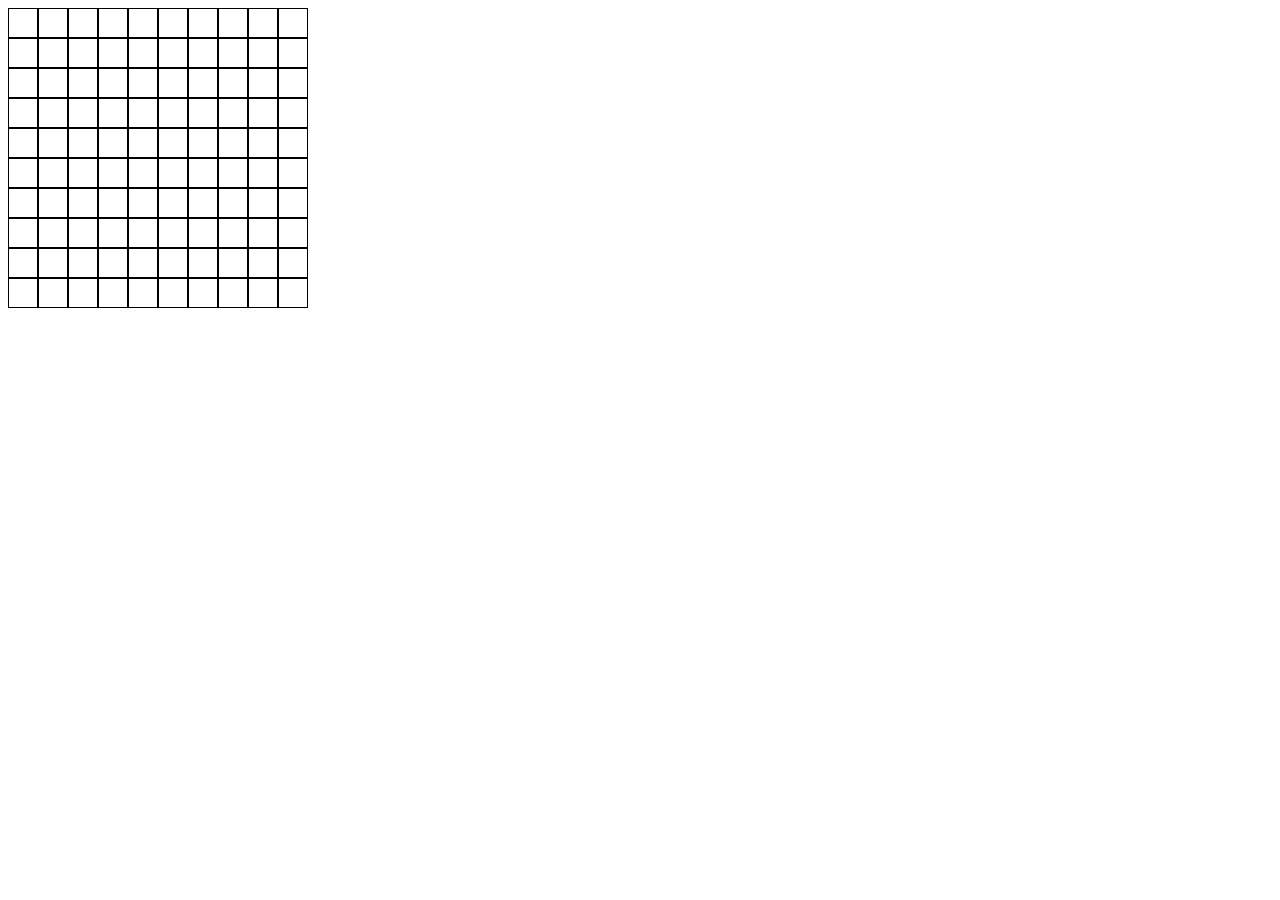
==== minefield/index.html @ 8e0de068 "feat: 지뢰찾기" ====
<!DOCTYPE html>
<html>
    <head>
        <title>지뢰찾기</title>
        <link rel="stylesheet" href="index.css">
    </head>
    <body>
        <div id="minefield"></div>
        <div id="win" style="display: none;">승리!</div>
        <div id="bomb" style="display: none;">펑~~~!!!!!! 폭탄이 터졌습니다.</div>
        <script src="index.js"></script>
    </body>
</html>
---- minefield/index.css ----
#minefield {
  display: flex;
  flex-wrap: wrap;
  width: 300px;
}

.minecell {
  width: 30px;
  height: 30px;
  border: 1px solid black;
  box-sizing: border-box;
  text-align: center;
}
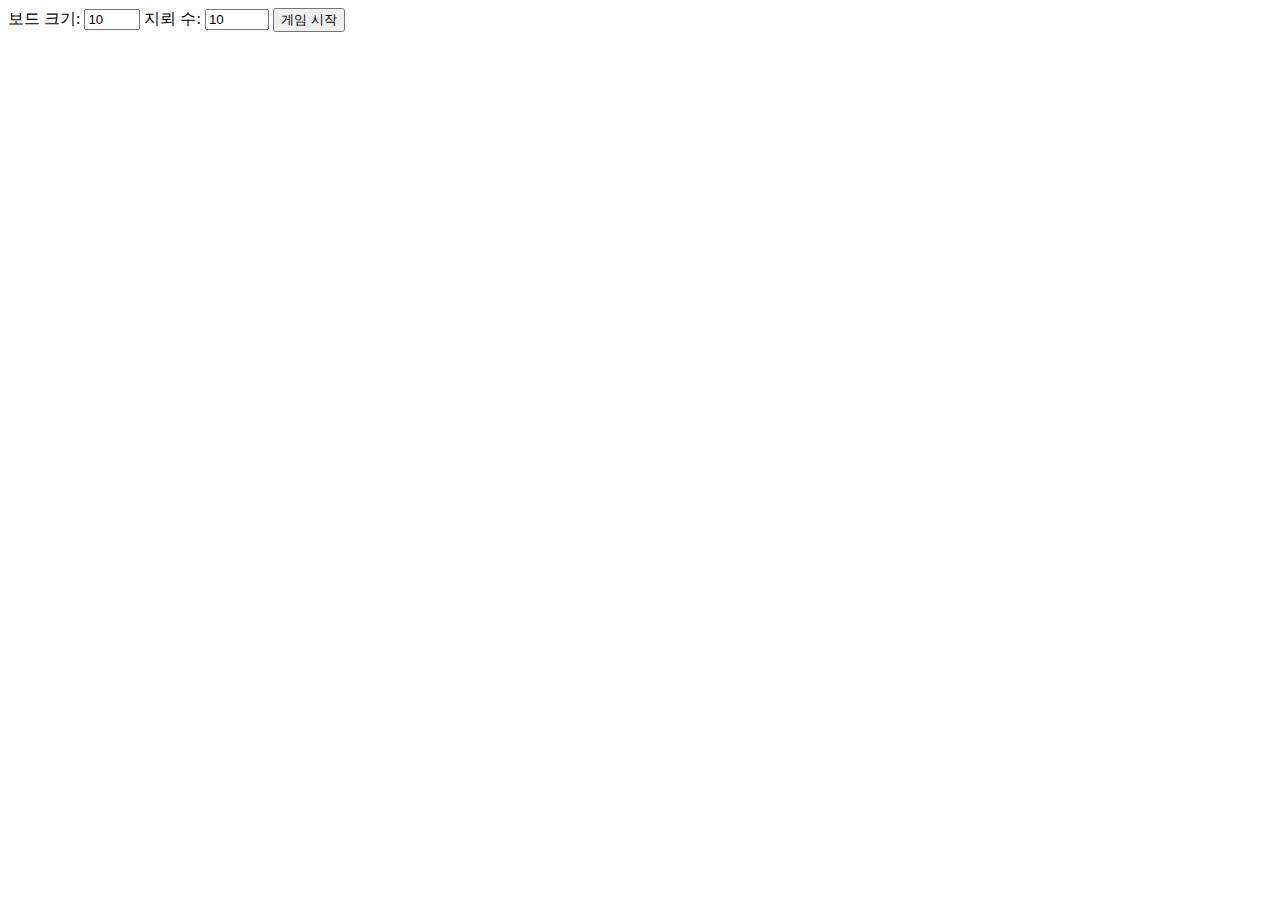
==== commit 723dfb57: "feat : 사이즈, 지뢰갯수 설정 후 게임시작" ====
--- a/minefield/index.html
+++ b/minefield/index.html
@@ -5,9 +5,16 @@
         <link rel="stylesheet" href="index.css">
     </head>
     <body>
+        <label for="sizeInput">보드 크기:</label>
+        <input type="number" id="sizeInput" min="1" max="20" value="10">
+        <label for="mineCountInput">지뢰 수:</label>
+        <input type="number" id="mineCountInput" min="1" max="100" value="10">
+        <button id="startButton">게임 시작</button>
+
         <div id="minefield"></div>
         <div id="win" style="display: none;">승리!</div>
         <div id="bomb" style="display: none;">펑~~~!!!!!! 폭탄이 터졌습니다.</div>
+        <button id="restartButton" style="display: none;">재시작</button>
         <script src="index.js"></script>
     </body>
 </html>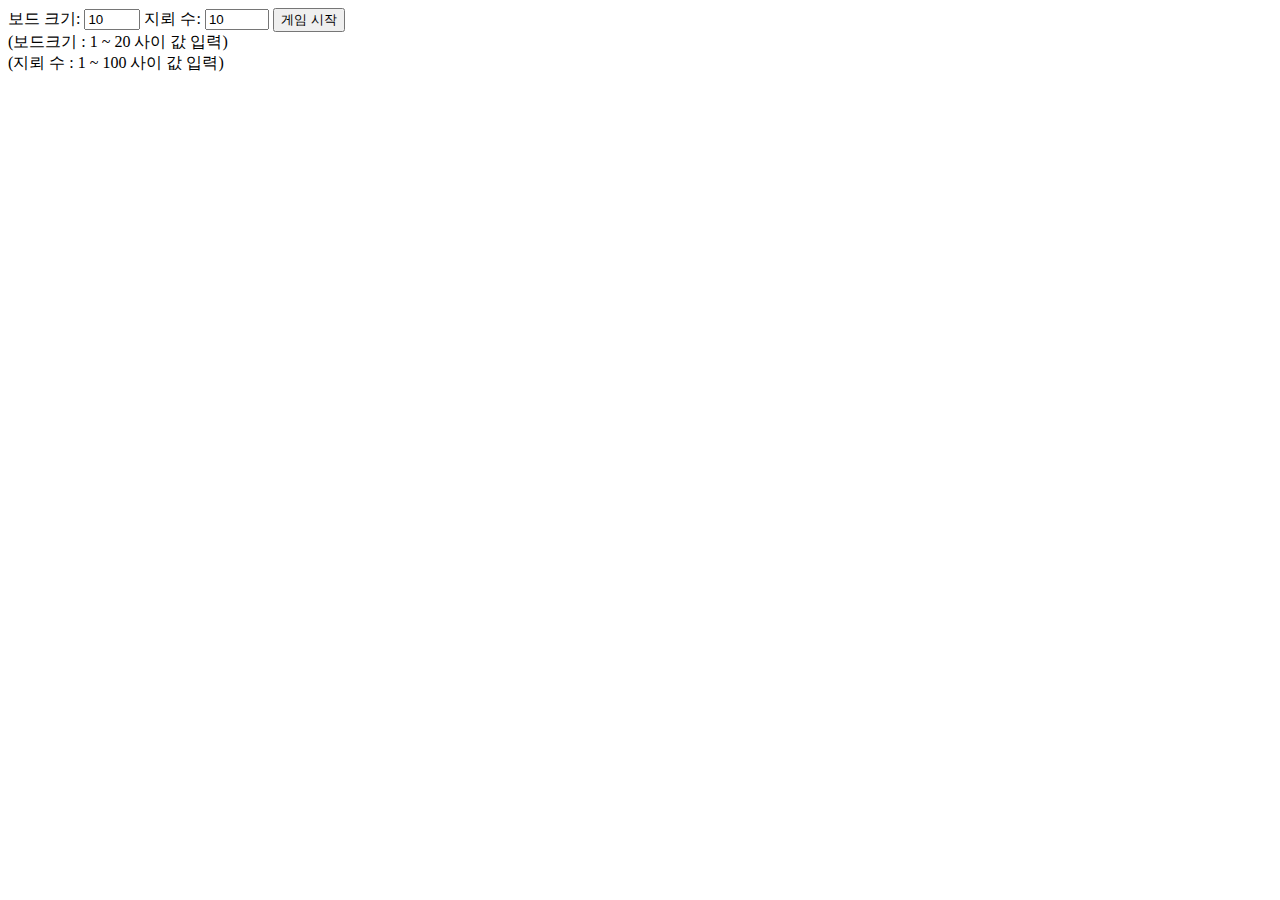
==== commit 3ee39e81: "minfield 1. 보드크기, 지뢰수 표시 2. 재시작 버튼 누를 시 재시작 버튼 숨김" ====
--- a/minefield/index.html
+++ b/minefield/index.html
@@ -5,11 +5,15 @@
         <link rel="stylesheet" href="index.css">
     </head>
     <body>
-        <label for="sizeInput">보드 크기:</label>
-        <input type="number" id="sizeInput" min="1" max="20" value="10">
-        <label for="mineCountInput">지뢰 수:</label>
-        <input type="number" id="mineCountInput" min="1" max="100" value="10">
-        <button id="startButton">게임 시작</button>
+        <div id="game-setup">
+            <label for="sizeInput">보드 크기:</label>
+            <input type="number" id="sizeInput" min="1" max="20" value="10">
+            <label for="mineCountInput">지뢰 수:</label>
+            <input type="number" id="mineCountInput" min="1" max="100" value="10">
+            <button id="startButton">게임 시작</button><br>
+            <label>(보드크기 : 1 ~ 20 사이 값 입력)</label><br>
+            <label>(지뢰 수 : 1 ~ 100 사이 값 입력)</label><br>
+        </div>
 
         <div id="minefield"></div>
         <div id="win" style="display: none;">승리!</div>
--- a/minefield/index.css
+++ b/minefield/index.css
@@ -1,3 +1,7 @@
+#game-setup {
+  margin-bottom: 20px; /* Add margin at the bottom */
+}
+
 #minefield {
   display: flex;
   flex-wrap: wrap;
